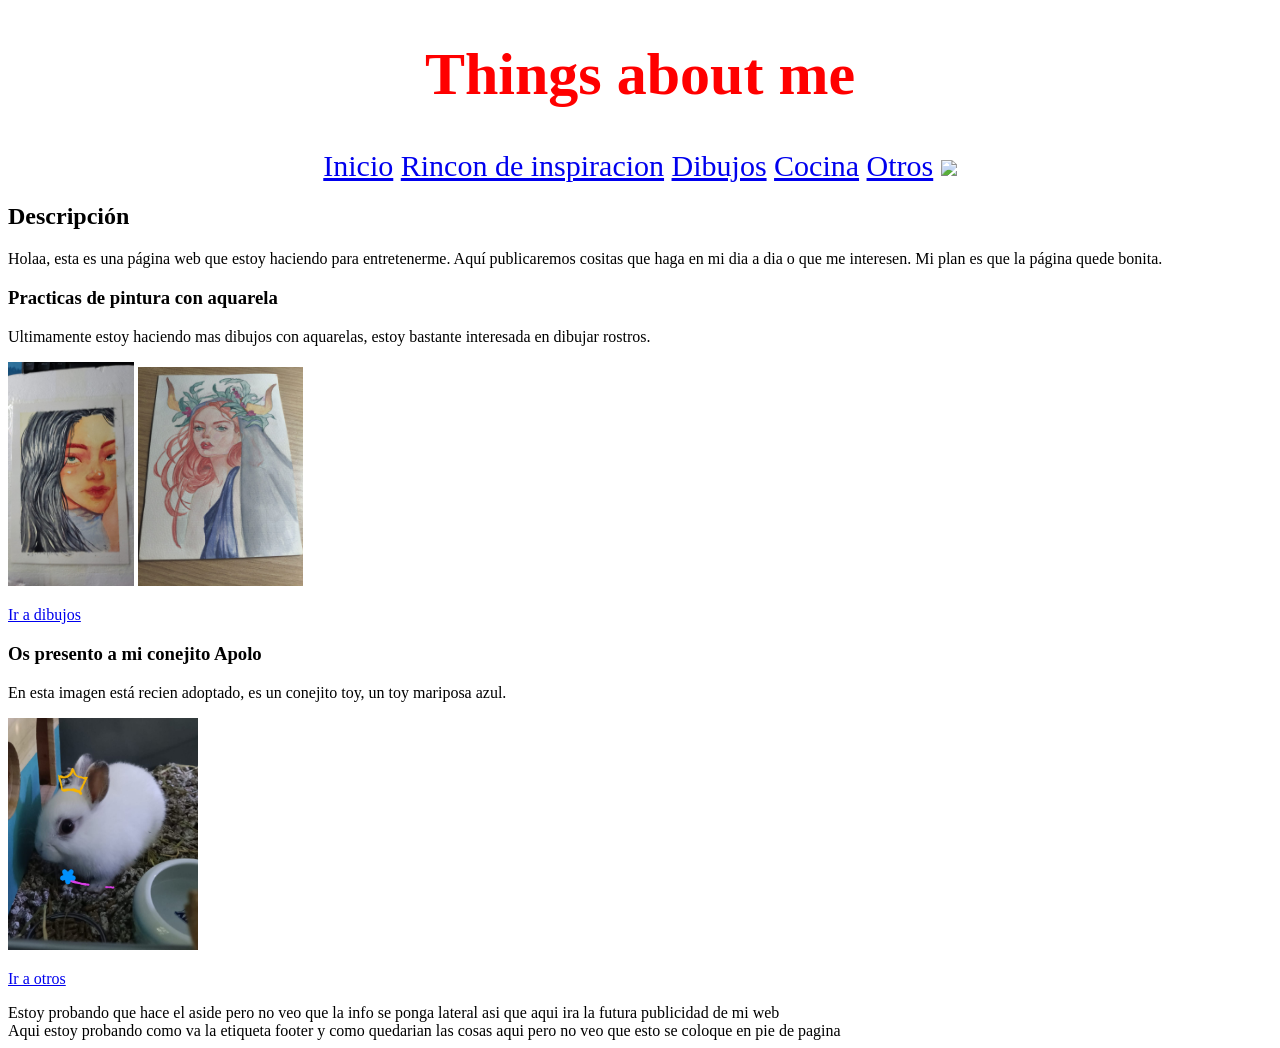
==== lengMarcas/lengMarcasUT2/index.html @ a24f1218 "pagina web de ejercicio ut2" ====
<!DOCTYPE html>
<html lang="en">
<head>
    <meta charset="UTF-8">
    <meta name="viewport" content="width=device-width, initial-scale=1.0">
    <title>Página-Ari</title>
    <link rel="stylesheet" href="index.css">
</head>
<body>
    <div class="inicio">
        <h1 class="titulo-inicio"> Things about me </h1>
            <nav class="nav-inicio">
                <a href="#">Inicio</a>
                <a href="#">Rincon de inspiracion</a>
                <a href="#">Dibujos</a>
                <a href="#">Cocina</a>
                <a href="#">Otros</a>
                <a href="#"><img src="https://cdn-icons-png.flaticon.com/512/87/87390.png"width="30px"></a>

            </nav>
    </div>
    
    <header class="Sobre-esto">
        <h2 class="sobre-esto-h2"> Descripción</h2>
        <p>Holaa, esta es una página web que estoy haciendo para entretenerme. Aquí publicaremos cositas que haga en mi dia a dia o que me interesen.
            Mi plan es que la página quede bonita.
        </p>

    </header>
    <article class="publicacion1">
        <h3 class titulo-public1>Practicas de pintura con aquarela</h3>
        <p class parrafo-public1> Ultimamente estoy haciendo mas dibujos con aquarelas, estoy bastante interesada en dibujar rostros.</p>
        <img class="publi1-img1" src="imagenes/bibujo2.jpeg" alt="dibujo de chica morena en aquarela">
        <img class="publi1-img2" src="imagenes/dibujos.jpeg" alt="dibujo de chica con velo">
        
        <p><a href="#">Ir a dibujos</a></p>

    </article>

    <article class="publicacion2">
        <h3>Os presento a mi conejito Apolo</h3>
        <p> En esta imagen está recien adoptado, es un conejito toy, un toy mariposa azul.</p>
        <img  class="publi2-img1" src="imagenes/foto apolo.jpeg" alt="imagen de conejo">
        <p></p><a href="#">Ir a otros</a></p>
    </article>

     <aside class="aside">Estoy probando que hace el aside pero no veo que la info se ponga lateral asi que aqui ira la futura publicidad de mi web</aside>
    <footer class="pie-pag">Aqui estoy probando como va la etiqueta footer y como quedarian las cosas aqui pero no veo que esto se coloque en pie de pagina</footer>
</body>
</html>
---- lengMarcas/lengMarcasUT2/index.css ----
body{
background-color: rgb(255, 255, 255);
}
.inicio{
.titulo-inicio{
    text-align: center;
    color: rgb(255, 0, 0);
    font-size: 60px;

}
.nav-inicio{
    text-align: center;
    color: rgb(55, 0, 255);
    font-size: 30px;
}
}
.publicacion1{
    .publi1-img1{
        width: 10%;
    }
    .publi1-img2{
        width: 13%;
    }
 }
.publicacion2{
    .publi2-img1{
        width: 15%;
    }
 }
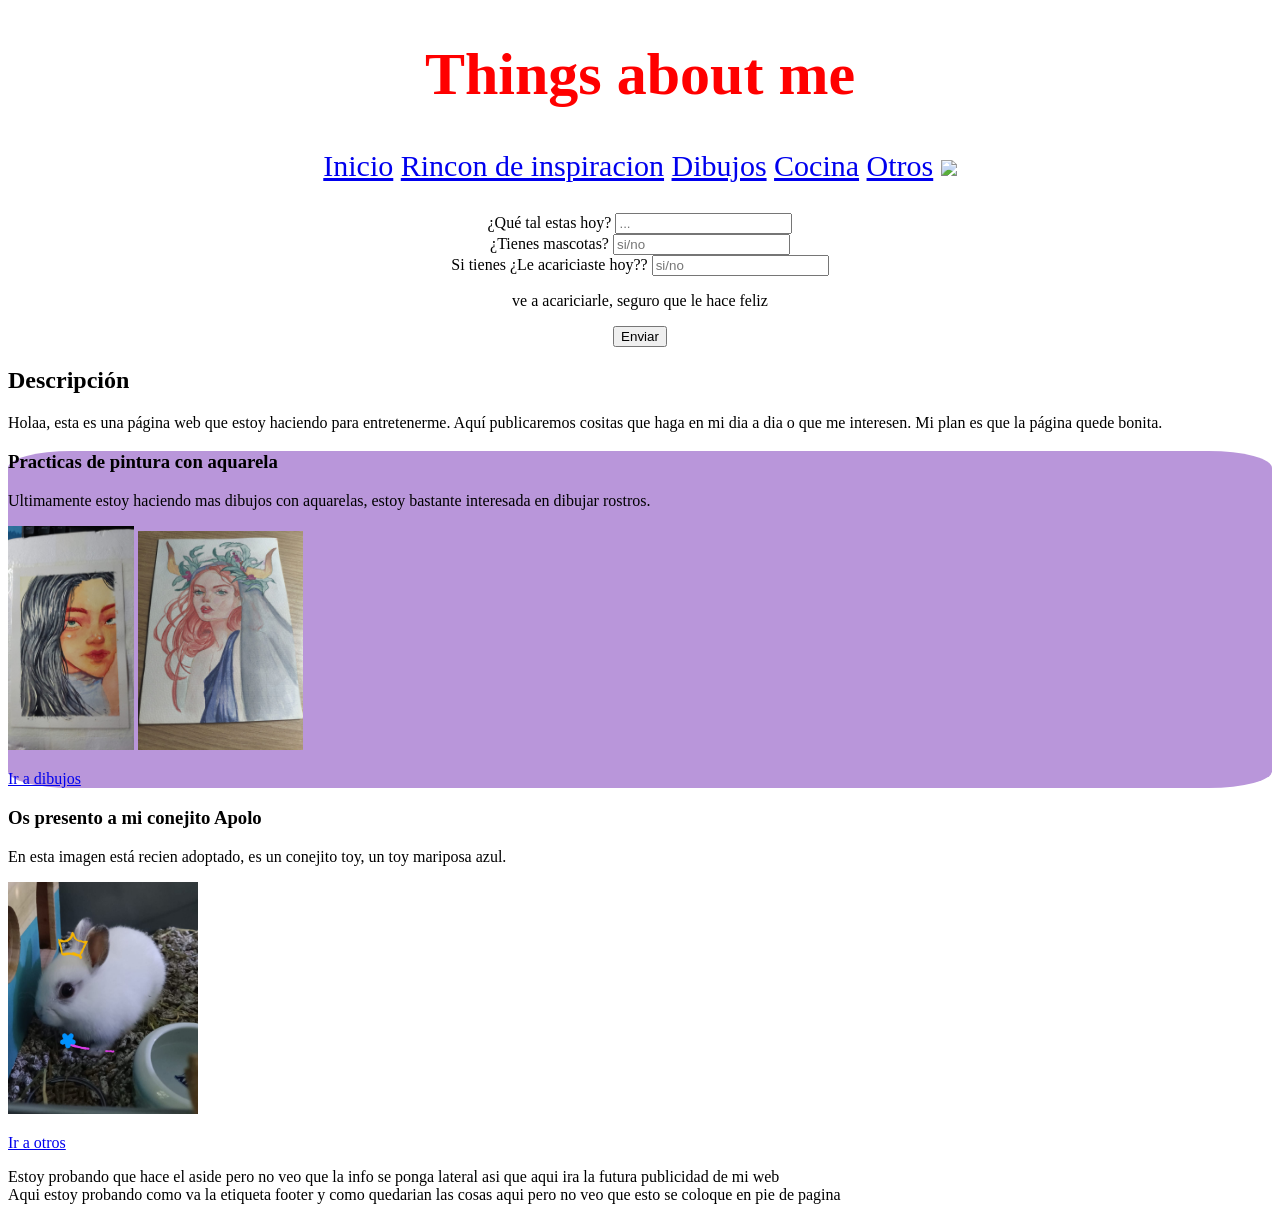
==== commit e0cce681: "AÑADIR FORMULARIO" ====
--- a/lengMarcas/lengMarcasUT2/index.html
+++ b/lengMarcas/lengMarcasUT2/index.html
@@ -7,6 +7,7 @@
     <link rel="stylesheet" href="index.css">
 </head>
 <body>
+    
     <div class="inicio">
         <h1 class="titulo-inicio"> Things about me </h1>
             <nav class="nav-inicio">
@@ -18,8 +19,45 @@
                 <a href="#"><img src="https://cdn-icons-png.flaticon.com/512/87/87390.png"width="30px"></a>
 
             </nav>
+    </div> 
+
+    <div class="formulario">
+        <div class="title">
+            <form action="form-group">
+                <div class="que-tal">
+                    <span>¿Qué tal estas hoy?</span>
+                    <input type="text" placeholder="...">
+                </div>
+                <div class="mascotas">
+                    <span>¿Tienes mascotas?</span>
+                    <input type="text" placeholder="si/no">
+                </div>
+                <div class="caricia">
+                    <span>Si tienes ¿Le acariciaste hoy??</span>
+                    <input type="text" placeholder="si/no">
+                    <p>ve a acariciarle, seguro que le hace feliz</p>
+                </div>
+                <div class="button">
+                    <input type="submit" value="Enviar">
+                </div>
+            </form>
+        </div>
+        <script>
+        const addform=document.getElementById
+        ("form-validation");
+        addform.addEventListener("sumit", (e)=>{
+        if(addform.checkValidity() ===false){
+            e.preventDefault();
+            e.stopPropagation();
+            addform.classList.add("vaidado");
+            return false
+        }
+        })
+
+    </script>
     </div>
     
+
     <header class="Sobre-esto">
         <h2 class="sobre-esto-h2"> Descripción</h2>
         <p>Holaa, esta es una página web que estoy haciendo para entretenerme. Aquí publicaremos cositas que haga en mi dia a dia o que me interesen.
--- a/lengMarcas/lengMarcasUT2/index.css
+++ b/lengMarcas/lengMarcasUT2/index.css
@@ -14,7 +14,14 @@
     font-size: 30px;
 }
 }
+.formulario{
+margin-top: 30px;
+text-align: center;
+
+}
 .publicacion1{
+    background-color: rgb(185, 150, 218);
+    border-radius: 5%;
     .publi1-img1{
         width: 10%;
     }
